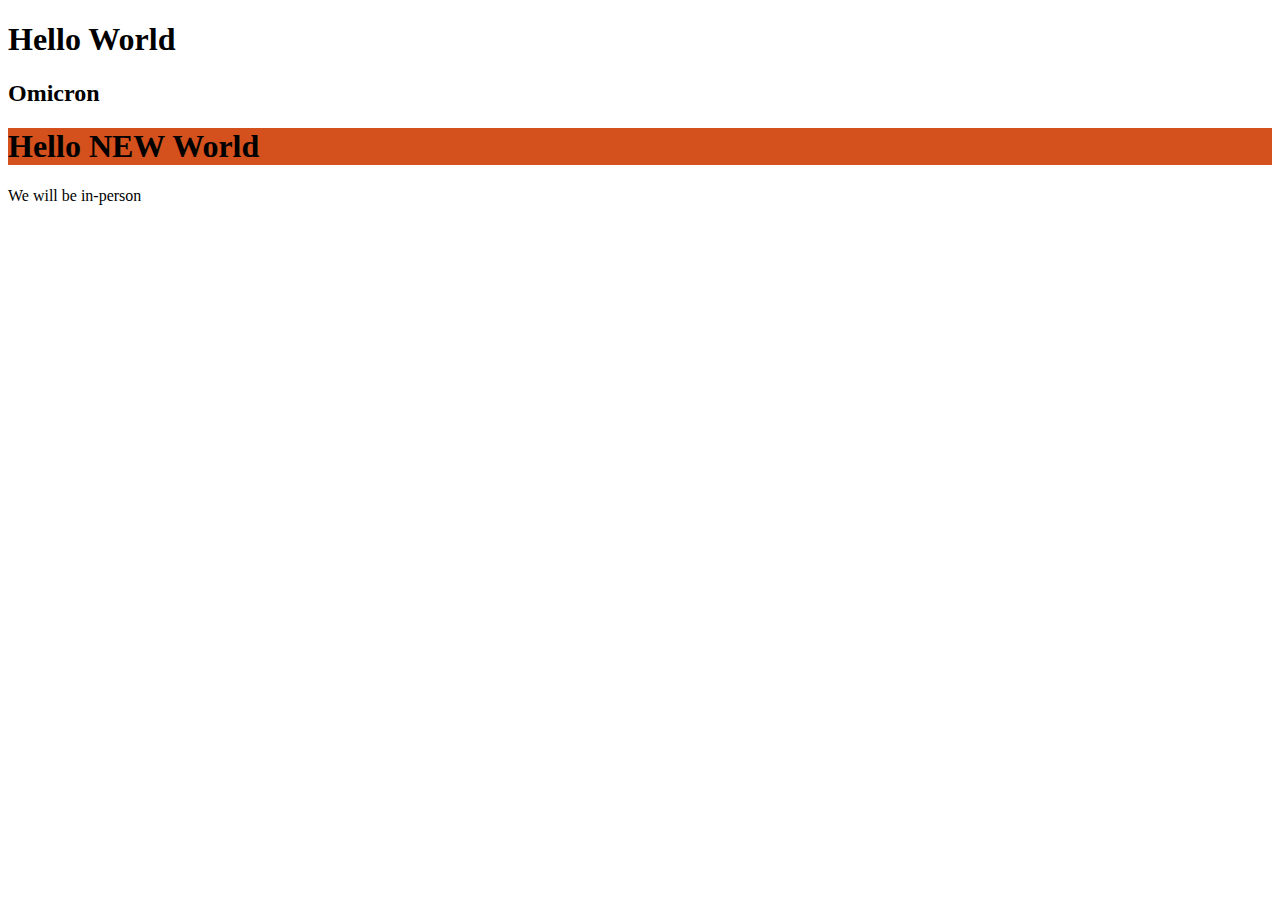
==== index.html @ f45fdfdc "Add files via upload" ====
<!DOCTYPE html>
<html>
    <head>
        <title>Hello World</title>
    </head>
    <body>
        <h1>Hello World</h1>
        <h2>Omicron</h2>
        <h1 style="background-color:rgb(212, 80, 28);">Hello NEW World</h1>
        <p>We will be in-person</p>
        <iframe width="560" height="315" src="https://www.youtube.com/embed/xHw5qXpPOmg" title="YouTube video player" frameborder="0" allow="accelerometer; autoplay; clipboard-write; encrypted-media; gyroscope; picture-in-picture" allowfullscreen></iframe>
        <iframe src="https://www.google.com/maps/embed?pb=!1m18!1m12!1m3!1d2687.407725613928!2d-122.31048008375681!3d47.657075192482026!2m3!1f0!2f0!3f0!3m2!1i1024!2i768!4f13.1!3m3!1m2!1s0x549014929d8535eb%3A0x6b742c7901b82ba3!2sUniversity%20of%20Washington!5e0!3m2!1sen!2sus!4v1641429270930!5m2!1sen!2sus" width="600" height="450" style="border:0;" allowfullscreen="" loading="lazy"></iframe>
    </body>
</html>
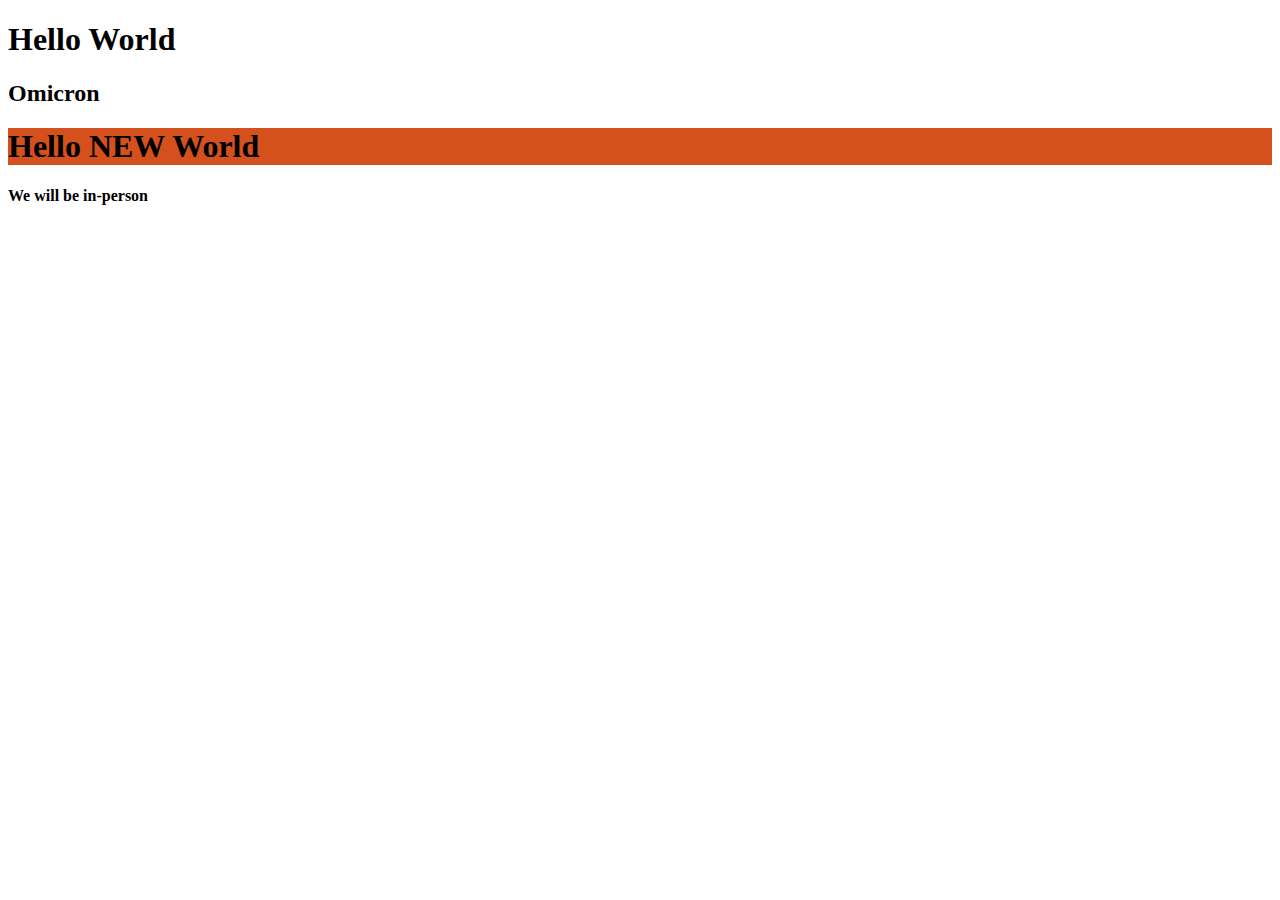
==== commit bcb7f7db: "Update index.html" ====
--- a/index.html
+++ b/index.html
@@ -7,8 +7,8 @@
         <h1>Hello World</h1>
         <h2>Omicron</h2>
         <h1 style="background-color:rgb(212, 80, 28);">Hello NEW World</h1>
-        <p>We will be in-person</p>
+        <p><b>We will be in-person</b></p>
         <iframe width="560" height="315" src="https://www.youtube.com/embed/xHw5qXpPOmg" title="YouTube video player" frameborder="0" allow="accelerometer; autoplay; clipboard-write; encrypted-media; gyroscope; picture-in-picture" allowfullscreen></iframe>
         <iframe src="https://www.google.com/maps/embed?pb=!1m18!1m12!1m3!1d2687.407725613928!2d-122.31048008375681!3d47.657075192482026!2m3!1f0!2f0!3f0!3m2!1i1024!2i768!4f13.1!3m3!1m2!1s0x549014929d8535eb%3A0x6b742c7901b82ba3!2sUniversity%20of%20Washington!5e0!3m2!1sen!2sus!4v1641429270930!5m2!1sen!2sus" width="600" height="450" style="border:0;" allowfullscreen="" loading="lazy"></iframe>
     </body>
-</html>   +</html>    
